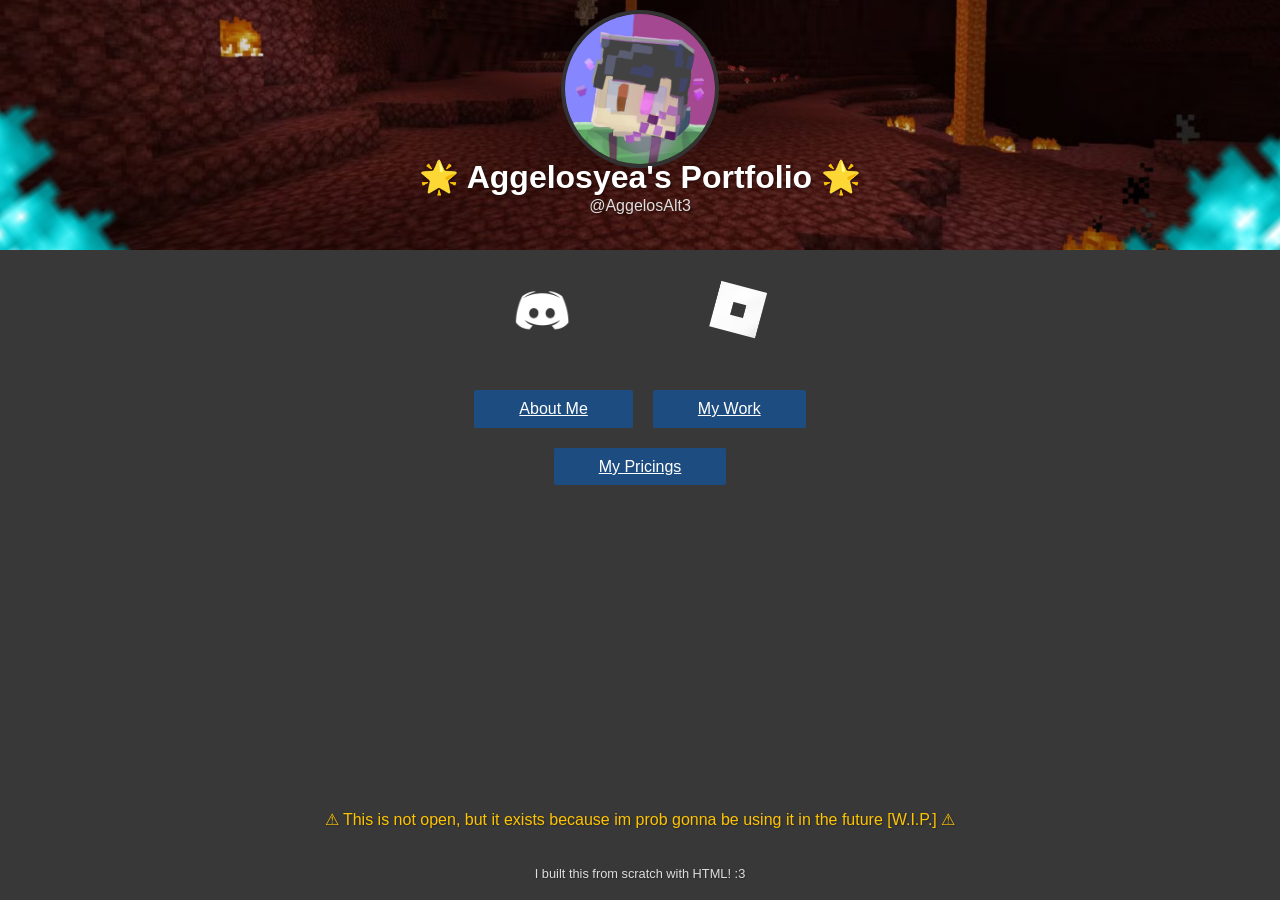
==== index.html @ cb415510 "Add files via upload" ====
<!DOCTYPE html>
<html lang="en">
<head>
  <meta charset="UTF-8" />
  <meta name="viewport" content="width=device-width, initial-scale=1.0"/>
  <title>Angel's Portfolio</title>
  <link rel="stylesheet" href="style.css" />
</head>
<body>
<div class="banner">
  <img src="banner.png" alt="Banner" class="banner-bg" />
  <div class="profile-content">
    <img src="profile.jpg" alt="Profile" class="profile-pic" />
    <h1 class="username">🌟 Aggelosyea's Portfolio 🌟</h1>
    <div id="tags" class="tags"></div>
  </div>
</div>

  <h1 class="Credits">I built this from scratch with HTML! :3</h1>
<h1 class="WIP_Text">⚠ This is not open, but it exists because im prob gonna be using it in the future [W.I.P.] ⚠</h1> 


  <script>
    const workTags = ["@Aggelosyea", "@AggelosAlt3"];
    let index =1;

    function displayTag() {
      document.getElementById("tags").textContent = workTags[index];
      index = (index + 1) % workTags.length;
    }

    setInterval(displayTag, 1500);
    displayTag();
  </script>

<div class="bottom-buttons">
  <a href="https://discord.com/users/1211760774125457441" target="_blank">
    <img src="discord.png" alt="Discord" class="icon-button" />
  </a>
  <a href="https://www.roblox.com/users/5803335377/profile" target="_blank">
    <img src="roblox.png" alt="Roblox" class="icon-button" />
  </a>
</div>


</body>

<div class="button-row">
  <a href="about.html"  class="btn">About Me</a>
  <a href="MyWork.html"  class="btn">My Work</a>
</div>

<div class="pricing-button">
  <a href="MyPricings.html" class="btn">My Pricings</a>
</div>

<script>
  const aboutBtn = document.getElementById("aboutBtn");
  const aboutSection = document.getElementById("aboutSection");

  aboutBtn.addEventListener("click", () => {
    const isVisible = aboutSection.style.display === "block";
    aboutSection.style.display = isVisible ? "none" : "block";
  });
</script>

</html>
---- style.css ----
body {
  margin: 0;
  padding: 0;
  font-family: 'Segoe UI', sans-serif;
  background-color: #383838;
  text-align: center;
}

.container {
  margin-top: 50px;
}

.profile-pic {
  width: 150px;
  height: 150px;
  border-radius: 50%;
  object-fit: cover;
  border: 4px solid #333;
  transition: transform 0.3s ease;
    margin-top: -30px; /* 👈 pulls it upward */
}

.profile-content {
  position: relative;
  z-index: 2; /* Keeps it above the banner image */
  text-align: center;
  padding-top: 40px; /* Pushes it down so it’s not crammed at the top */
}

/*
.profile-pic:hover {
  transform: scale(1.1);
}
*/
.username {
  color: #ffffff;
  text-shadow: 1px 1px 3px rgba(0, 0, 0, 0.5);
  margin-top: -10px; /* 👈 pulls it upward */
}




/*
.username:hover {
  color: #7eafe7;
  transform: scale(1.05);
}
  */

.tags {
  color: #dddddd;
  text-shadow: 1px 1px 2px rgba(0, 0, 0, 0.3);
   margin-top: -20px; /* 👈 pulls it upward */
}

/*
.tags:hover {
  color: #ff6600;
  font-weight: bold;
  cursor: pointer;
}
  */

/* Responsive Design */
@media (max-width: 600px) {
  .profile-pic {
    width: 100px;
    height: 100px;
  }

  .username {
    font-size: 1.5rem;
  }

  .tags {
    font-size: 1rem;
  }
  
}




.bottom-buttons {
  display: flex;
  justify-content: space-between;
  align-items: center;
  padding: 30px 40vw;
  background-color: #f4f4f400;
}

@media (max-aspect-ratio: 1/1) {
  .bottom-buttons {
    padding: 20px 35vw;
  }
}



.icon-button {
  width: 60px;
  height: 60px;
  object-fit: contain;
  transition: transform 0.3s ease;
}

.icon-button:hover {
  transform: scale(1.1);
}


.banner {
  position: relative;
  width: 100%;
  height: 250px;
  overflow: hidden;
}

.banner-bg {
  position: absolute;
  top: 0;
  left: 0;
  width: 100%;
  height: 100%;
  object-fit: cover;
  z-index: 0; /* Lower it behind content */
}




.Credits {
 font-size: 0.8rem;     /* Controls the size */
     font-weight: normal;
  color: #dddddd;
  text-shadow: 1px 1px 2px rgba(0, 0, 0, 0.3);

  bottom: 0;
position: absolute;
  left: 50%;
  transform: translateX(-50%);
     text-align: center;
       padding: 10px 0;

         display: flex;
  justify-content: center; /* centers horizontally */
  align-items: center;     /* centers vertically if needed */
}

.WIP_Text {
 font-size: 1.0rem;     /* Controls the size */
     font-weight: normal;
  color: #ffc400;
  text-shadow: 1px 1px 2px rgba(0, 0, 0, 0.3);

  bottom: 0;
position: absolute;
  left: 50%;
  transform: translateX(-50%);
     text-align: center;
       padding: 60px 0;

         display: flex;
  justify-content: center; /* centers horizontally */
  align-items: center;     /* centers vertically if needed */
}

.button-row {
  display: flex;
  justify-content: center; /* 👈 centers the buttons */
  gap: 20px;                /* 👈 adds space between them */
  padding: 20px;
  flex-wrap: wrap;          /* 👈 allows wrapping on small screens */
}

.pricing-button {
  text-align: center;
  margin-top: 10px;
}

.btn {
  padding: 10px 45px;
  font-size: 1rem;
  background-color: #1d4d80;
  color: white;
  border: none;
  border-radius: 2px;
  cursor: pointer;
  transition: background-color 0.3s ease;
}

.btn:hover {
  background-color: #005fcc;
}

/* TESTING FOR THE MYWORK SCRIPT!*/
img {
  display: block;
  margin-left: auto;
  margin-right: auto;
  max-width: 100%;
  height: auto;
}
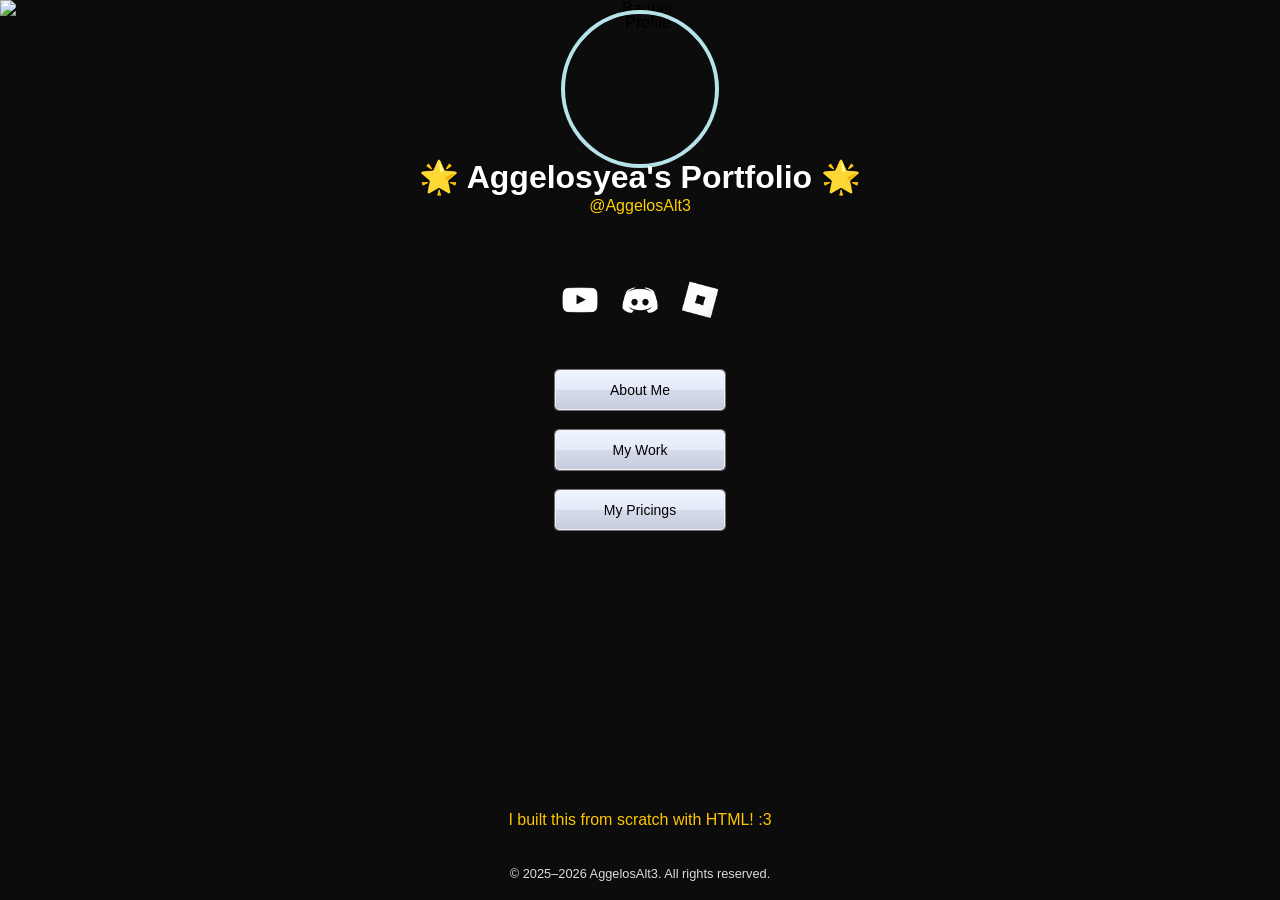
==== commit 19173364: "New update v0.3 added new pages and redesinged whole website!" ====
--- a/index.html
+++ b/index.html
@@ -5,19 +5,23 @@
   <meta name="viewport" content="width=device-width, initial-scale=1.0"/>
   <title>Angel's Portfolio</title>
   <link rel="stylesheet" href="style.css" />
+  <link rel="icon" type="image/png" href="favicon.png">
+
 </head>
 <body>
 <div class="banner">
-  <img src="banner.png" alt="Banner" class="banner-bg" />
+  <img src="assets/index_/random/Backround_MenuAnim1.gif" alt="Banner" class="banner-bg" />
   <div class="profile-content">
-    <img src="profile.jpg" alt="Profile" class="profile-pic" />
+    <img src="assets/index_/random/profileLate2025.png" alt="Profile" class="profile-pic" />
     <h1 class="username">🌟 Aggelosyea's Portfolio 🌟</h1>
     <div id="tags" class="tags"></div>
   </div>
 </div>
 
-  <h1 class="Credits">I built this from scratch with HTML! :3</h1>
-<h1 class="WIP_Text">⚠ This is not open, but it exists because im prob gonna be using it in the future [W.I.P.] ⚠</h1> 
+ <h1 class="Credits">© 2025–2026 AggelosAlt3. All rights reserved. </h1>
+
+<h1 class="WIP_Text">I built this from scratch with HTML! :3</h1> 
+
 
 
   <script>
@@ -34,24 +38,26 @@
   </script>
 
 <div class="bottom-buttons">
+ </a>
+    <a href="https://www.youtube.com/@Aggelosyea" target="_blank">
+    <img src="assets/index_/linkIcons/youtube.png" alt="Youtube" class="youtube-btn" />
   <a href="https://discord.com/users/1211760774125457441" target="_blank">
-    <img src="discord.png" alt="Discord" class="icon-button" />
+    <img src="assets/index_/linkIcons/discord.png" alt="Discord" class="discord-btn" />
   </a>
   <a href="https://www.roblox.com/users/5803335377/profile" target="_blank">
-    <img src="roblox.png" alt="Roblox" class="icon-button" />
+    <img src="assets/index_/linkIcons/roblox.png" alt="Roblox" class="roblox-btn" />
   </a>
 </div>
 
 
 </body>
 
+
 <div class="button-row">
   <a href="about.html"  class="btn">About Me</a>
-  <a href="MyWork.html"  class="btn">My Work</a>
-</div>
+  <a href="Mywork_selectionpage.html"  class="btn">My Work</a>
+  <a href="MyPricings.html" class="btn">My Pricings</a>
 
-<div class="pricing-button">
-  <a href="MyPricings.html" class="btn">My Pricings</a>
 </div>
 
 <script>
--- a/style.css
+++ b/style.css
@@ -1,8 +1,17 @@
+.page-wrapper {
+  width: 100%;
+  max-width: 500px;   /* controls how wide your whole page can get */
+  margin: 0 auto;     /* centers the entire page */
+  padding: 0 20px;    /* prevents content from touching screen edges */
+  box-sizing: border-box;
+}
+
+
 body {
   margin: 0;
   padding: 0;
   font-family: 'Segoe UI', sans-serif;
-  background-color: #383838;
+  background-color: #0c0c0c;
   text-align: center;
 }
 
@@ -15,7 +24,7 @@
   height: 150px;
   border-radius: 50%;
   object-fit: cover;
-  border: 4px solid #333;
+  border: 4px solid #b6e3e9;
   transition: transform 0.3s ease;
     margin-top: -30px; /* 👈 pulls it upward */
 }
@@ -49,7 +58,7 @@
   */
 
 .tags {
-  color: #dddddd;
+  color: #ffd000;
   text-shadow: 1px 1px 2px rgba(0, 0, 0, 0.3);
    margin-top: -20px; /* 👈 pulls it upward */
 }
@@ -74,7 +83,7 @@
   }
 
   .tags {
-    font-size: 1rem;
+    font-size: 1.1rem;
   }
   
 }
@@ -82,13 +91,47 @@
 
 
 
-.bottom-buttons {
+.bottom-buttons { /* bottom buttons = links for my other stuff etc*/
   display: flex;
-  justify-content: space-between;
-  align-items: center;
-  padding: 30px 40vw;
+  justify-content: center;
+  gap: 20px;
+flex-wrap: nowrap;
+  padding: 30px;
   background-color: #f4f4f400;
-}
+overflow-x: auto;
+}
+
+.bottom-buttons img {
+  width: 40px;   /* make smaller */
+  height: 40px;
+  object-fit: contain;
+  border-radius: 5px; /* 👈 smooth corners */
+}
+
+.bottom-buttons img { transition: transform 0.2s ease; }
+ .bottom-buttons img:hover { transform: scale(1.15); }
+
+
+ .bottom-buttons img:hover { transform: scale(1.15); }
+
+.bottom-buttons img:active {
+   transform: scale(0.95); /* shrink when pressed */
+}
+
+.youtube-btn:hover {
+  background-color: #ff4d4d;
+}
+
+.discord-btn:hover {
+  background-color: #775bc2;
+}
+
+.roblox-btn:hover {
+  background-color: #4d94ff;
+}
+
+
+
 
 @media (max-aspect-ratio: 1/1) {
   .bottom-buttons {
@@ -115,7 +158,9 @@
   width: 100%;
   height: 250px;
   overflow: hidden;
-}
+
+}
+
 
 .banner-bg {
   position: absolute;
@@ -166,17 +211,84 @@
   align-items: center;     /* centers vertically if needed */
 }
 
+.button-row a,
+.button-row button {
+  width: 100%;
+  max-width: 170px;
+  height: 40px;
+
+  display: flex;
+  justify-content: center;
+  align-items: center;
+
+  font-size: 14px;
+  font-weight: normal;
+  color: #000;
+  text-decoration: none;
+
+  border: 1px solid #F3F3F3;
+  border-radius: 4px;
+
+background: linear-gradient(to bottom,
+  #eef4ff 0%,   /* tiny blue tint */
+  #e3e9f7 50%,  /* still mostly gray */
+  #d5dbea 51%,  /* subtle cool tone */
+  #c7ccdd 100%  /* soft blue-gray */
+);
+
+
+  box-shadow: 0 0 0 1px #707070;
+  padding: 0;
+  margin: 0;
+  box-sizing: border-box;
+
+  transition: transform 0.15s ease, background 0.2s ease, box-shadow 0.2s ease;
+}
+
+
+
 .button-row {
+  width: 100%;
   display: flex;
-  justify-content: center; /* 👈 centers the buttons */
-  gap: 20px;                /* 👈 adds space between them */
-  padding: 20px;
-  flex-wrap: wrap;          /* 👈 allows wrapping on small screens */
+  flex-direction: column;
+  align-items: center;
+  gap: 20px;
+  padding: 20px 0;
+}
+
+.button-row a,
+.button-row button {
+  transition: transform 0.2s ease;
+}
+
+.button-row a:hover,
+.button-row button:hover {
+  border: 1px solid #ECF7FD;
+  box-shadow: 0 0 0 1px #3C7FB1;
+
+  background: linear-gradient(to bottom,
+    #EAF6FD 0%,
+    #D9F0FC 50%,
+    #BEE6FD 51%,
+    #A7D9F5 100%
+  );
+
+  transform: scale(1.05);
+}
+
+.button-row a:active, 
+.button-row button:active {
+   transform: scale(0.95); /* shrink when pressed */
 }
 
 .pricing-button {
   text-align: center;
   margin-top: 10px;
+}
+
+.Script_Examples {
+  text-align: center;
+  margin-top: 40px;
 }
 
 .btn {
@@ -191,8 +303,11 @@
 }
 
 .btn:hover {
-  background-color: #005fcc;
-}
+  background-color: #59a5fc;
+}
+
+
+
 
 /* TESTING FOR THE MYWORK SCRIPT!*/
 img {
@@ -202,3 +317,124 @@
   max-width: 100%;
   height: auto;
 }
+
+.banner-overlay {
+  position: fixed;
+  top: 0;
+  left: 0;
+  width: 100%;
+  height: 100%;
+  object-fit: cover;
+
+  opacity: 0.05; 
+  z-index: -1;
+  pointer-events: none;
+
+  animation: bgGlow 3s ease-in-out infinite;
+}
+
+@keyframes bgGlow {
+  0%   { opacity: 0.05; }
+  50%  { opacity: 0.22; } /* brighter glow */
+  100% { opacity: 0.05; }
+}
+
+
+.back-button {
+  margin-top: 40px;
+}
+
+.back-button .btn {
+  width: 100%;
+  max-width: 120px;
+  height: 40px;
+
+  position: fixed;
+  bottom: 20px;
+  left: 50%;
+  transform: translateX(-50%);
+
+  display: flex;
+  justify-content: center;
+  align-items: center;
+
+  font-size: 14px;
+  color: #000;
+  text-decoration: none;
+
+  border: 1px solid #F3F3F3;
+  border-radius: 4px;
+  z-index: 9999;
+
+  background: linear-gradient(to bottom,
+    #eef4ff 0%,
+    #e3e9f7 50%,
+    #d5dbea 51%,
+    #c7ccdd 100%
+  );
+
+  box-shadow: 0 0 0 1px #707070;
+  padding: 0;
+  margin: 0 auto;
+  box-sizing: border-box;
+
+  transition: transform 0.15s ease, background 0.2s ease, box-shadow 0.2s ease;
+}
+
+.back-button .btn:hover {
+  border: 1px solid #ECF7FD;
+  box-shadow: 0 0 0 1px #3C7FB1;
+
+  background: linear-gradient(to bottom,
+    #EAF6FD 0%,
+    #D9F0FC 50%,
+    #BEE6FD 51%,
+    #A7D9F5 100%
+  );
+
+  transform: translateX(-50%) scale(1.05);
+}
+
+
+.back-button .btn:active {
+  border: 1px solid #73A7C4;
+  box-shadow: 0 0 0 1px #2C628B;
+
+  background: linear-gradient(to bottom,
+    #E5F4FC 0%,
+    #C4E5F6 50%,
+    #98D1EF 51%,
+    #68B3DB 100%
+  );
+
+  transform: translateX(-50%) scale(0.95);
+}
+
+
+
+.centeredBut { /* prolly only used for when selecting multiple windows.
+   but wanting the buts to be at center of  screen too!*/
+  position: absolute;
+  top: 50%;
+  left: 50%;
+  transform: translate(-50%, -50%);
+  width: 100%;
+  display: flex;
+  flex-direction: column;
+  align-items: center;
+  gap: 20px;
+}
+
+video {
+  display: block;
+  margin: 20px auto; /* centers horizontally */
+}
+
+.tenor-gif-embed { /* rick roll gif XD */
+  margin: 0 auto;
+  display: block;
+}
+
+.left-text {
+  text-align: left;
+}
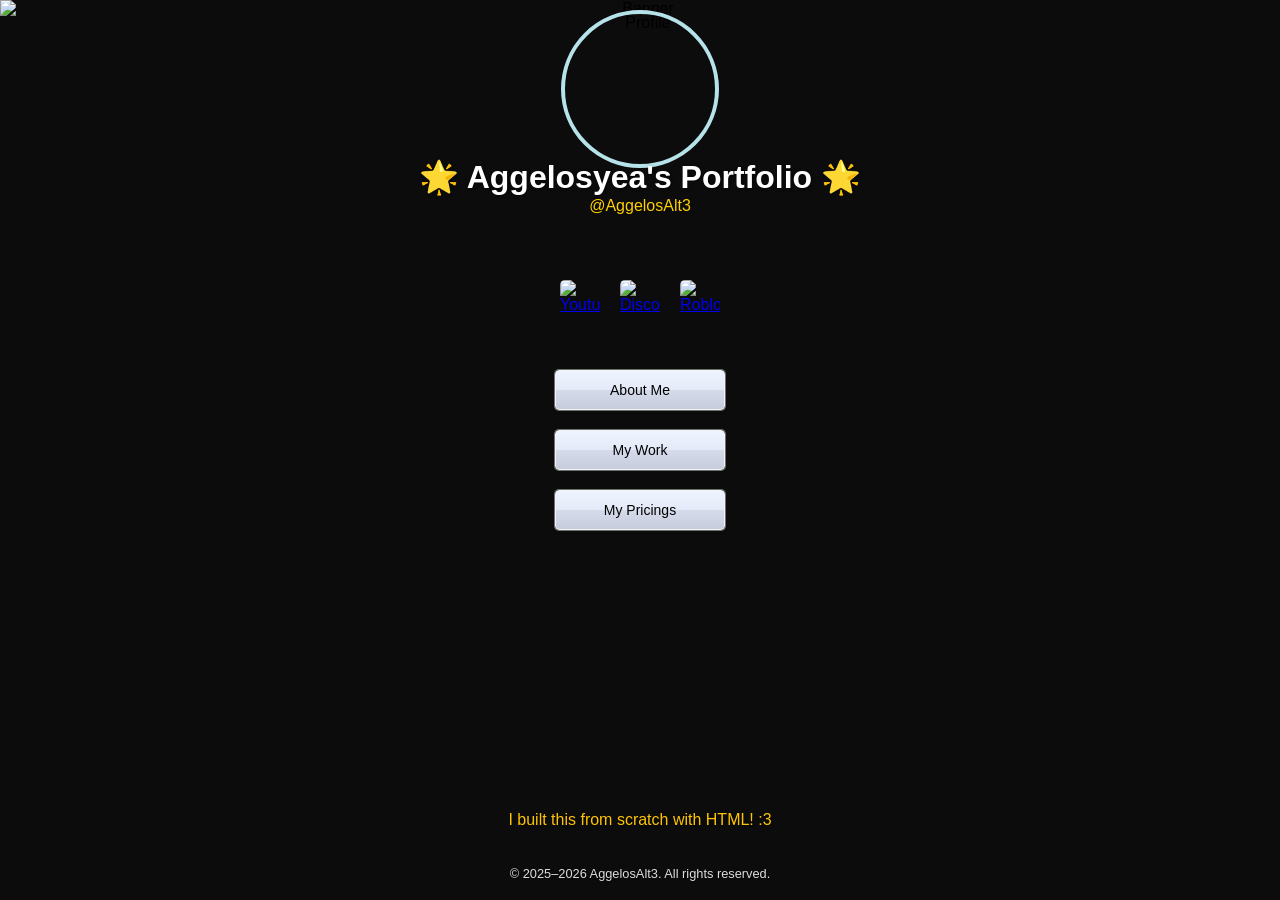
==== commit e3ec30c2: "Uhh update a" ====
--- a/index.html
+++ b/index.html
@@ -1,73 +1,73 @@
-<!DOCTYPE html>
-<html lang="en">
-<head>
-  <meta charset="UTF-8" />
-  <meta name="viewport" content="width=device-width, initial-scale=1.0"/>
-  <title>Angel's Portfolio</title>
-  <link rel="stylesheet" href="style.css" />
-  <link rel="icon" type="image/png" href="favicon.png">
-
-</head>
-<body>
-<div class="banner">
-  <img src="assets/index_/random/Backround_MenuAnim1.gif" alt="Banner" class="banner-bg" />
-  <div class="profile-content">
-    <img src="assets/index_/random/profileLate2025.png" alt="Profile" class="profile-pic" />
-    <h1 class="username">🌟 Aggelosyea's Portfolio 🌟</h1>
-    <div id="tags" class="tags"></div>
-  </div>
-</div>
-
- <h1 class="Credits">© 2025–2026 AggelosAlt3. All rights reserved. </h1>
-
-<h1 class="WIP_Text">I built this from scratch with HTML! :3</h1> 
-
-
-
-  <script>
-    const workTags = ["@Aggelosyea", "@AggelosAlt3"];
-    let index =1;
-
-    function displayTag() {
-      document.getElementById("tags").textContent = workTags[index];
-      index = (index + 1) % workTags.length;
-    }
-
-    setInterval(displayTag, 1500);
-    displayTag();
-  </script>
-
-<div class="bottom-buttons">
- </a>
-    <a href="https://www.youtube.com/@Aggelosyea" target="_blank">
-    <img src="assets/index_/linkIcons/youtube.png" alt="Youtube" class="youtube-btn" />
-  <a href="https://discord.com/users/1211760774125457441" target="_blank">
-    <img src="assets/index_/linkIcons/discord.png" alt="Discord" class="discord-btn" />
-  </a>
-  <a href="https://www.roblox.com/users/5803335377/profile" target="_blank">
-    <img src="assets/index_/linkIcons/roblox.png" alt="Roblox" class="roblox-btn" />
-  </a>
-</div>
-
-
-</body>
-
-
-<div class="button-row">
-  <a href="about.html"  class="btn">About Me</a>
-  <a href="Mywork_selectionpage.html"  class="btn">My Work</a>
-  <a href="MyPricings.html" class="btn">My Pricings</a>
-
-</div>
-
-<script>
-  const aboutBtn = document.getElementById("aboutBtn");
-  const aboutSection = document.getElementById("aboutSection");
-
-  aboutBtn.addEventListener("click", () => {
-    const isVisible = aboutSection.style.display === "block";
-    aboutSection.style.display = isVisible ? "none" : "block";
-  });
-</script>
-
-</html>
+<!DOCTYPE html>
+<html lang="en">
+<head>
+  <meta charset="UTF-8" />
+  <meta name="viewport" content="width=device-width, initial-scale=1.0"/>
+  <title>Angel's Portfolio</title>
+  <link rel="stylesheet" href="style.css" />
+  <link rel="icon" type="image/png" href="favicon.png">
+
+</head>
+<body>
+<div class="banner">
+  <img src="assets/index_/random/Backround_MenuAnim1.gif" alt="Banner" class="banner-bg" />
+  <div class="profile-content">
+    <img src="assets/index_/random/profileLate2025.png" alt="Profile" class="profile-pic" />
+    <h1 class="username">🌟 Aggelosyea's Portfolio 🌟</h1>
+    <div id="tags" class="tags"></div>
+  </div>
+</div>
+
+ <h1 class="Credits">© 2025–2026 AggelosAlt3. All rights reserved. </h1>
+
+<h1 class="WIP_Text">I built this from scratch with HTML! :3</h1> 
+
+
+
+  <script>
+    const workTags = ["@Aggelosyea", "@AggelosAlt3"];
+    let index =1;
+
+    function displayTag() {
+      document.getElementById("tags").textContent = workTags[index];
+      index = (index + 1) % workTags.length;
+    }
+
+    setInterval(displayTag, 1500);
+    displayTag();
+  </script>
+
+<div class="bottom-buttons">
+ </a>
+    <a href="https://www.youtube.com/@Aggelosyea" target="_blank">
+    <img src="assets/index_/linkIcons/youtube.png" alt="Youtube" class="youtube-btn" />
+  <a href="https://discord.com/users/1211760774125457441" target="_blank">
+    <img src="assets/index_/linkIcons/discord.png" alt="Discord" class="discord-btn" />
+  </a>
+  <a href="https://www.roblox.com/users/5803335377/profile" target="_blank">
+    <img src="assets/index_/linkIcons/roblox.png" alt="Roblox" class="roblox-btn" />
+  </a>
+</div>
+
+
+</body>
+
+
+<div class="button-row">
+  <a href="about.html"  class="btn">About Me</a>
+  <a href="Mywork_selectionpage.html"  class="btn">My Work</a>
+  <a href="MyPricings.html" class="btn">My Pricings</a>
+
+</div>
+
+<script>
+  const aboutBtn = document.getElementById("aboutBtn");
+  const aboutSection = document.getElementById("aboutSection");
+
+  aboutBtn.addEventListener("click", () => {
+    const isVisible = aboutSection.style.display === "block";
+    aboutSection.style.display = isVisible ? "none" : "block";
+  });
+</script>
+
+</html>
--- a/style.css
+++ b/style.css
@@ -1,440 +1,440 @@
-.page-wrapper {
-  width: 100%;
-  max-width: 500px;   /* controls how wide your whole page can get */
-  margin: 0 auto;     /* centers the entire page */
-  padding: 0 20px;    /* prevents content from touching screen edges */
-  box-sizing: border-box;
-}
-
-
-body {
-  margin: 0;
-  padding: 0;
-  font-family: 'Segoe UI', sans-serif;
-  background-color: #0c0c0c;
-  text-align: center;
-}
-
-.container {
-  margin-top: 50px;
-}
-
-.profile-pic {
-  width: 150px;
-  height: 150px;
-  border-radius: 50%;
-  object-fit: cover;
-  border: 4px solid #b6e3e9;
-  transition: transform 0.3s ease;
-    margin-top: -30px; /* 👈 pulls it upward */
-}
-
-.profile-content {
-  position: relative;
-  z-index: 2; /* Keeps it above the banner image */
-  text-align: center;
-  padding-top: 40px; /* Pushes it down so it’s not crammed at the top */
-}
-
-/*
-.profile-pic:hover {
-  transform: scale(1.1);
-}
-*/
-.username {
-  color: #ffffff;
-  text-shadow: 1px 1px 3px rgba(0, 0, 0, 0.5);
-  margin-top: -10px; /* 👈 pulls it upward */
-}
-
-
-
-
-/*
-.username:hover {
-  color: #7eafe7;
-  transform: scale(1.05);
-}
-  */
-
-.tags {
-  color: #ffd000;
-  text-shadow: 1px 1px 2px rgba(0, 0, 0, 0.3);
-   margin-top: -20px; /* 👈 pulls it upward */
-}
-
-/*
-.tags:hover {
-  color: #ff6600;
-  font-weight: bold;
-  cursor: pointer;
-}
-  */
-
-/* Responsive Design */
-@media (max-width: 600px) {
-  .profile-pic {
-    width: 100px;
-    height: 100px;
-  }
-
-  .username {
-    font-size: 1.5rem;
-  }
-
-  .tags {
-    font-size: 1.1rem;
-  }
-  
-}
-
-
-
-
-.bottom-buttons { /* bottom buttons = links for my other stuff etc*/
-  display: flex;
-  justify-content: center;
-  gap: 20px;
-flex-wrap: nowrap;
-  padding: 30px;
-  background-color: #f4f4f400;
-overflow-x: auto;
-}
-
-.bottom-buttons img {
-  width: 40px;   /* make smaller */
-  height: 40px;
-  object-fit: contain;
-  border-radius: 5px; /* 👈 smooth corners */
-}
-
-.bottom-buttons img { transition: transform 0.2s ease; }
- .bottom-buttons img:hover { transform: scale(1.15); }
-
-
- .bottom-buttons img:hover { transform: scale(1.15); }
-
-.bottom-buttons img:active {
-   transform: scale(0.95); /* shrink when pressed */
-}
-
-.youtube-btn:hover {
-  background-color: #ff4d4d;
-}
-
-.discord-btn:hover {
-  background-color: #775bc2;
-}
-
-.roblox-btn:hover {
-  background-color: #4d94ff;
-}
-
-
-
-
-@media (max-aspect-ratio: 1/1) {
-  .bottom-buttons {
-    padding: 20px 35vw;
-  }
-}
-
-
-
-.icon-button {
-  width: 60px;
-  height: 60px;
-  object-fit: contain;
-  transition: transform 0.3s ease;
-}
-
-.icon-button:hover {
-  transform: scale(1.1);
-}
-
-
-.banner {
-  position: relative;
-  width: 100%;
-  height: 250px;
-  overflow: hidden;
-
-}
-
-
-.banner-bg {
-  position: absolute;
-  top: 0;
-  left: 0;
-  width: 100%;
-  height: 100%;
-  object-fit: cover;
-  z-index: 0; /* Lower it behind content */
-}
-
-
-
-
-.Credits {
- font-size: 0.8rem;     /* Controls the size */
-     font-weight: normal;
-  color: #dddddd;
-  text-shadow: 1px 1px 2px rgba(0, 0, 0, 0.3);
-
-  bottom: 0;
-position: absolute;
-  left: 50%;
-  transform: translateX(-50%);
-     text-align: center;
-       padding: 10px 0;
-
-         display: flex;
-  justify-content: center; /* centers horizontally */
-  align-items: center;     /* centers vertically if needed */
-}
-
-.WIP_Text {
- font-size: 1.0rem;     /* Controls the size */
-     font-weight: normal;
-  color: #ffc400;
-  text-shadow: 1px 1px 2px rgba(0, 0, 0, 0.3);
-
-  bottom: 0;
-position: absolute;
-  left: 50%;
-  transform: translateX(-50%);
-     text-align: center;
-       padding: 60px 0;
-
-         display: flex;
-  justify-content: center; /* centers horizontally */
-  align-items: center;     /* centers vertically if needed */
-}
-
-.button-row a,
-.button-row button {
-  width: 100%;
-  max-width: 170px;
-  height: 40px;
-
-  display: flex;
-  justify-content: center;
-  align-items: center;
-
-  font-size: 14px;
-  font-weight: normal;
-  color: #000;
-  text-decoration: none;
-
-  border: 1px solid #F3F3F3;
-  border-radius: 4px;
-
-background: linear-gradient(to bottom,
-  #eef4ff 0%,   /* tiny blue tint */
-  #e3e9f7 50%,  /* still mostly gray */
-  #d5dbea 51%,  /* subtle cool tone */
-  #c7ccdd 100%  /* soft blue-gray */
-);
-
-
-  box-shadow: 0 0 0 1px #707070;
-  padding: 0;
-  margin: 0;
-  box-sizing: border-box;
-
-  transition: transform 0.15s ease, background 0.2s ease, box-shadow 0.2s ease;
-}
-
-
-
-.button-row {
-  width: 100%;
-  display: flex;
-  flex-direction: column;
-  align-items: center;
-  gap: 20px;
-  padding: 20px 0;
-}
-
-.button-row a,
-.button-row button {
-  transition: transform 0.2s ease;
-}
-
-.button-row a:hover,
-.button-row button:hover {
-  border: 1px solid #ECF7FD;
-  box-shadow: 0 0 0 1px #3C7FB1;
-
-  background: linear-gradient(to bottom,
-    #EAF6FD 0%,
-    #D9F0FC 50%,
-    #BEE6FD 51%,
-    #A7D9F5 100%
-  );
-
-  transform: scale(1.05);
-}
-
-.button-row a:active, 
-.button-row button:active {
-   transform: scale(0.95); /* shrink when pressed */
-}
-
-.pricing-button {
-  text-align: center;
-  margin-top: 10px;
-}
-
-.Script_Examples {
-  text-align: center;
-  margin-top: 40px;
-}
-
-.btn {
-  padding: 10px 45px;
-  font-size: 1rem;
-  background-color: #1d4d80;
-  color: white;
-  border: none;
-  border-radius: 2px;
-  cursor: pointer;
-  transition: background-color 0.3s ease;
-}
-
-.btn:hover {
-  background-color: #59a5fc;
-}
-
-
-
-
-/* TESTING FOR THE MYWORK SCRIPT!*/
-img {
-  display: block;
-  margin-left: auto;
-  margin-right: auto;
-  max-width: 100%;
-  height: auto;
-}
-
-.banner-overlay {
-  position: fixed;
-  top: 0;
-  left: 0;
-  width: 100%;
-  height: 100%;
-  object-fit: cover;
-
-  opacity: 0.05; 
-  z-index: -1;
-  pointer-events: none;
-
-  animation: bgGlow 3s ease-in-out infinite;
-}
-
-@keyframes bgGlow {
-  0%   { opacity: 0.05; }
-  50%  { opacity: 0.22; } /* brighter glow */
-  100% { opacity: 0.05; }
-}
-
-
-.back-button {
-  margin-top: 40px;
-}
-
-.back-button .btn {
-  width: 100%;
-  max-width: 120px;
-  height: 40px;
-
-  position: fixed;
-  bottom: 20px;
-  left: 50%;
-  transform: translateX(-50%);
-
-  display: flex;
-  justify-content: center;
-  align-items: center;
-
-  font-size: 14px;
-  color: #000;
-  text-decoration: none;
-
-  border: 1px solid #F3F3F3;
-  border-radius: 4px;
-  z-index: 9999;
-
-  background: linear-gradient(to bottom,
-    #eef4ff 0%,
-    #e3e9f7 50%,
-    #d5dbea 51%,
-    #c7ccdd 100%
-  );
-
-  box-shadow: 0 0 0 1px #707070;
-  padding: 0;
-  margin: 0 auto;
-  box-sizing: border-box;
-
-  transition: transform 0.15s ease, background 0.2s ease, box-shadow 0.2s ease;
-}
-
-.back-button .btn:hover {
-  border: 1px solid #ECF7FD;
-  box-shadow: 0 0 0 1px #3C7FB1;
-
-  background: linear-gradient(to bottom,
-    #EAF6FD 0%,
-    #D9F0FC 50%,
-    #BEE6FD 51%,
-    #A7D9F5 100%
-  );
-
-  transform: translateX(-50%) scale(1.05);
-}
-
-
-.back-button .btn:active {
-  border: 1px solid #73A7C4;
-  box-shadow: 0 0 0 1px #2C628B;
-
-  background: linear-gradient(to bottom,
-    #E5F4FC 0%,
-    #C4E5F6 50%,
-    #98D1EF 51%,
-    #68B3DB 100%
-  );
-
-  transform: translateX(-50%) scale(0.95);
-}
-
-
-
-.centeredBut { /* prolly only used for when selecting multiple windows.
-   but wanting the buts to be at center of  screen too!*/
-  position: absolute;
-  top: 50%;
-  left: 50%;
-  transform: translate(-50%, -50%);
-  width: 100%;
-  display: flex;
-  flex-direction: column;
-  align-items: center;
-  gap: 20px;
-}
-
-video {
-  display: block;
-  margin: 20px auto; /* centers horizontally */
-}
-
-.tenor-gif-embed { /* rick roll gif XD */
-  margin: 0 auto;
-  display: block;
-}
-
-.left-text {
-  text-align: left;
-}
+.page-wrapper {
+  width: 100%;
+  max-width: 500px;   /* controls how wide your whole page can get */
+  margin: 0 auto;     /* centers the entire page */
+  padding: 0 20px;    /* prevents content from touching screen edges */
+  box-sizing: border-box;
+}
+
+
+body {
+  margin: 0;
+  padding: 0;
+  font-family: 'Segoe UI', sans-serif;
+  background-color: #0c0c0c;
+  text-align: center;
+}
+
+.container {
+  margin-top: 50px;
+}
+
+.profile-pic {
+  width: 150px;
+  height: 150px;
+  border-radius: 50%;
+  object-fit: cover;
+  border: 4px solid #b6e3e9;
+  transition: transform 0.3s ease;
+    margin-top: -30px; /* 👈 pulls it upward */
+}
+
+.profile-content {
+  position: relative;
+  z-index: 2; /* Keeps it above the banner image */
+  text-align: center;
+  padding-top: 40px; /* Pushes it down so it’s not crammed at the top */
+}
+
+/*
+.profile-pic:hover {
+  transform: scale(1.1);
+}
+*/
+.username {
+  color: #ffffff;
+  text-shadow: 1px 1px 3px rgba(0, 0, 0, 0.5);
+  margin-top: -10px; /* 👈 pulls it upward */
+}
+
+
+
+
+/*
+.username:hover {
+  color: #7eafe7;
+  transform: scale(1.05);
+}
+  */
+
+.tags {
+  color: #ffd000;
+  text-shadow: 1px 1px 2px rgba(0, 0, 0, 0.3);
+   margin-top: -20px; /* 👈 pulls it upward */
+}
+
+/*
+.tags:hover {
+  color: #ff6600;
+  font-weight: bold;
+  cursor: pointer;
+}
+  */
+
+/* Responsive Design */
+@media (max-width: 600px) {
+  .profile-pic {
+    width: 100px;
+    height: 100px;
+  }
+
+  .username {
+    font-size: 1.5rem;
+  }
+
+  .tags {
+    font-size: 1.1rem;
+  }
+  
+}
+
+
+
+
+.bottom-buttons { /* bottom buttons = links for my other stuff etc*/
+  display: flex;
+  justify-content: center;
+  gap: 20px;
+flex-wrap: nowrap;
+  padding: 30px;
+  background-color: #f4f4f400;
+overflow-x: auto;
+}
+
+.bottom-buttons img {
+  width: 40px;   /* make smaller */
+  height: 40px;
+  object-fit: contain;
+  border-radius: 5px; /* 👈 smooth corners */
+}
+
+.bottom-buttons img { transition: transform 0.2s ease; }
+ .bottom-buttons img:hover { transform: scale(1.15); }
+
+
+ .bottom-buttons img:hover { transform: scale(1.15); }
+
+.bottom-buttons img:active {
+   transform: scale(0.95); /* shrink when pressed */
+}
+
+.youtube-btn:hover {
+  background-color: #ff4d4d;
+}
+
+.discord-btn:hover {
+  background-color: #775bc2;
+}
+
+.roblox-btn:hover {
+  background-color: #4d94ff;
+}
+
+
+
+
+@media (max-aspect-ratio: 1/1) {
+  .bottom-buttons {
+    padding: 20px 35vw;
+  }
+}
+
+
+
+.icon-button {
+  width: 60px;
+  height: 60px;
+  object-fit: contain;
+  transition: transform 0.3s ease;
+}
+
+.icon-button:hover {
+  transform: scale(1.1);
+}
+
+
+.banner {
+  position: relative;
+  width: 100%;
+  height: 250px;
+  overflow: hidden;
+
+}
+
+
+.banner-bg {
+  position: absolute;
+  top: 0;
+  left: 0;
+  width: 100%;
+  height: 100%;
+  object-fit: cover;
+  z-index: 0; /* Lower it behind content */
+}
+
+
+
+
+.Credits {
+ font-size: 0.8rem;     /* Controls the size */
+     font-weight: normal;
+  color: #dddddd;
+  text-shadow: 1px 1px 2px rgba(0, 0, 0, 0.3);
+
+  bottom: 0;
+position: absolute;
+  left: 50%;
+  transform: translateX(-50%);
+     text-align: center;
+       padding: 10px 0;
+
+         display: flex;
+  justify-content: center; /* centers horizontally */
+  align-items: center;     /* centers vertically if needed */
+}
+
+.WIP_Text {
+ font-size: 1.0rem;     /* Controls the size */
+     font-weight: normal;
+  color: #ffc400;
+  text-shadow: 1px 1px 2px rgba(0, 0, 0, 0.3);
+
+  bottom: 0;
+position: absolute;
+  left: 50%;
+  transform: translateX(-50%);
+     text-align: center;
+       padding: 60px 0;
+
+         display: flex;
+  justify-content: center; /* centers horizontally */
+  align-items: center;     /* centers vertically if needed */
+}
+
+.button-row a,
+.button-row button {
+  width: 100%;
+  max-width: 170px;
+  height: 40px;
+
+  display: flex;
+  justify-content: center;
+  align-items: center;
+
+  font-size: 14px;
+  font-weight: normal;
+  color: #000;
+  text-decoration: none;
+
+  border: 1px solid #F3F3F3;
+  border-radius: 4px;
+
+background: linear-gradient(to bottom,
+  #eef4ff 0%,   /* tiny blue tint */
+  #e3e9f7 50%,  /* still mostly gray */
+  #d5dbea 51%,  /* subtle cool tone */
+  #c7ccdd 100%  /* soft blue-gray */
+);
+
+
+  box-shadow: 0 0 0 1px #707070;
+  padding: 0;
+  margin: 0;
+  box-sizing: border-box;
+
+  transition: transform 0.15s ease, background 0.2s ease, box-shadow 0.2s ease;
+}
+
+
+
+.button-row {
+  width: 100%;
+  display: flex;
+  flex-direction: column;
+  align-items: center;
+  gap: 20px;
+  padding: 20px 0;
+}
+
+.button-row a,
+.button-row button {
+  transition: transform 0.2s ease;
+}
+
+.button-row a:hover,
+.button-row button:hover {
+  border: 1px solid #ECF7FD;
+  box-shadow: 0 0 0 1px #3C7FB1;
+
+  background: linear-gradient(to bottom,
+    #EAF6FD 0%,
+    #D9F0FC 50%,
+    #BEE6FD 51%,
+    #A7D9F5 100%
+  );
+
+  transform: scale(1.05);
+}
+
+.button-row a:active, 
+.button-row button:active {
+   transform: scale(0.95); /* shrink when pressed */
+}
+
+.pricing-button {
+  text-align: center;
+  margin-top: 10px;
+}
+
+.Script_Examples {
+  text-align: center;
+  margin-top: 40px;
+}
+
+.btn {
+  padding: 10px 45px;
+  font-size: 1rem;
+  background-color: #1d4d80;
+  color: white;
+  border: none;
+  border-radius: 2px;
+  cursor: pointer;
+  transition: background-color 0.3s ease;
+}
+
+.btn:hover {
+  background-color: #59a5fc;
+}
+
+
+
+
+/* TESTING FOR THE MYWORK SCRIPT!*/
+img {
+  display: block;
+  margin-left: auto;
+  margin-right: auto;
+  max-width: 100%;
+  height: auto;
+}
+
+.banner-overlay {
+  position: fixed;
+  top: 0;
+  left: 0;
+  width: 100%;
+  height: 100%;
+  object-fit: cover;
+
+  opacity: 0.05; 
+  z-index: -1;
+  pointer-events: none;
+
+  animation: bgGlow 3s ease-in-out infinite;
+}
+
+@keyframes bgGlow {
+  0%   { opacity: 0.05; }
+  50%  { opacity: 0.22; } /* brighter glow */
+  100% { opacity: 0.05; }
+}
+
+
+.back-button {
+  margin-top: 40px;
+}
+
+.back-button .btn {
+  width: 100%;
+  max-width: 120px;
+  height: 40px;
+
+  position: fixed;
+  bottom: 20px;
+  left: 50%;
+  transform: translateX(-50%);
+
+  display: flex;
+  justify-content: center;
+  align-items: center;
+
+  font-size: 14px;
+  color: #000;
+  text-decoration: none;
+
+  border: 1px solid #F3F3F3;
+  border-radius: 4px;
+  z-index: 9999;
+
+  background: linear-gradient(to bottom,
+    #eef4ff 0%,
+    #e3e9f7 50%,
+    #d5dbea 51%,
+    #c7ccdd 100%
+  );
+
+  box-shadow: 0 0 0 1px #707070;
+  padding: 0;
+  margin: 0 auto;
+  box-sizing: border-box;
+
+  transition: transform 0.15s ease, background 0.2s ease, box-shadow 0.2s ease;
+}
+
+.back-button .btn:hover {
+  border: 1px solid #ECF7FD;
+  box-shadow: 0 0 0 1px #3C7FB1;
+
+  background: linear-gradient(to bottom,
+    #EAF6FD 0%,
+    #D9F0FC 50%,
+    #BEE6FD 51%,
+    #A7D9F5 100%
+  );
+
+  transform: translateX(-50%) scale(1.05);
+}
+
+
+.back-button .btn:active {
+  border: 1px solid #73A7C4;
+  box-shadow: 0 0 0 1px #2C628B;
+
+  background: linear-gradient(to bottom,
+    #E5F4FC 0%,
+    #C4E5F6 50%,
+    #98D1EF 51%,
+    #68B3DB 100%
+  );
+
+  transform: translateX(-50%) scale(0.95);
+}
+
+
+
+.centeredBut { /* prolly only used for when selecting multiple windows.
+   but wanting the buts to be at center of  screen too!*/
+  position: absolute;
+  top: 50%;
+  left: 50%;
+  transform: translate(-50%, -50%);
+  width: 100%;
+  display: flex;
+  flex-direction: column;
+  align-items: center;
+  gap: 20px;
+}
+
+video {
+  display: block;
+  margin: 20px auto; /* centers horizontally */
+}
+
+.tenor-gif-embed { /* rick roll gif XD */
+  margin: 0 auto;
+  display: block;
+}
+
+.left-text {
+  text-align: left;
+}
